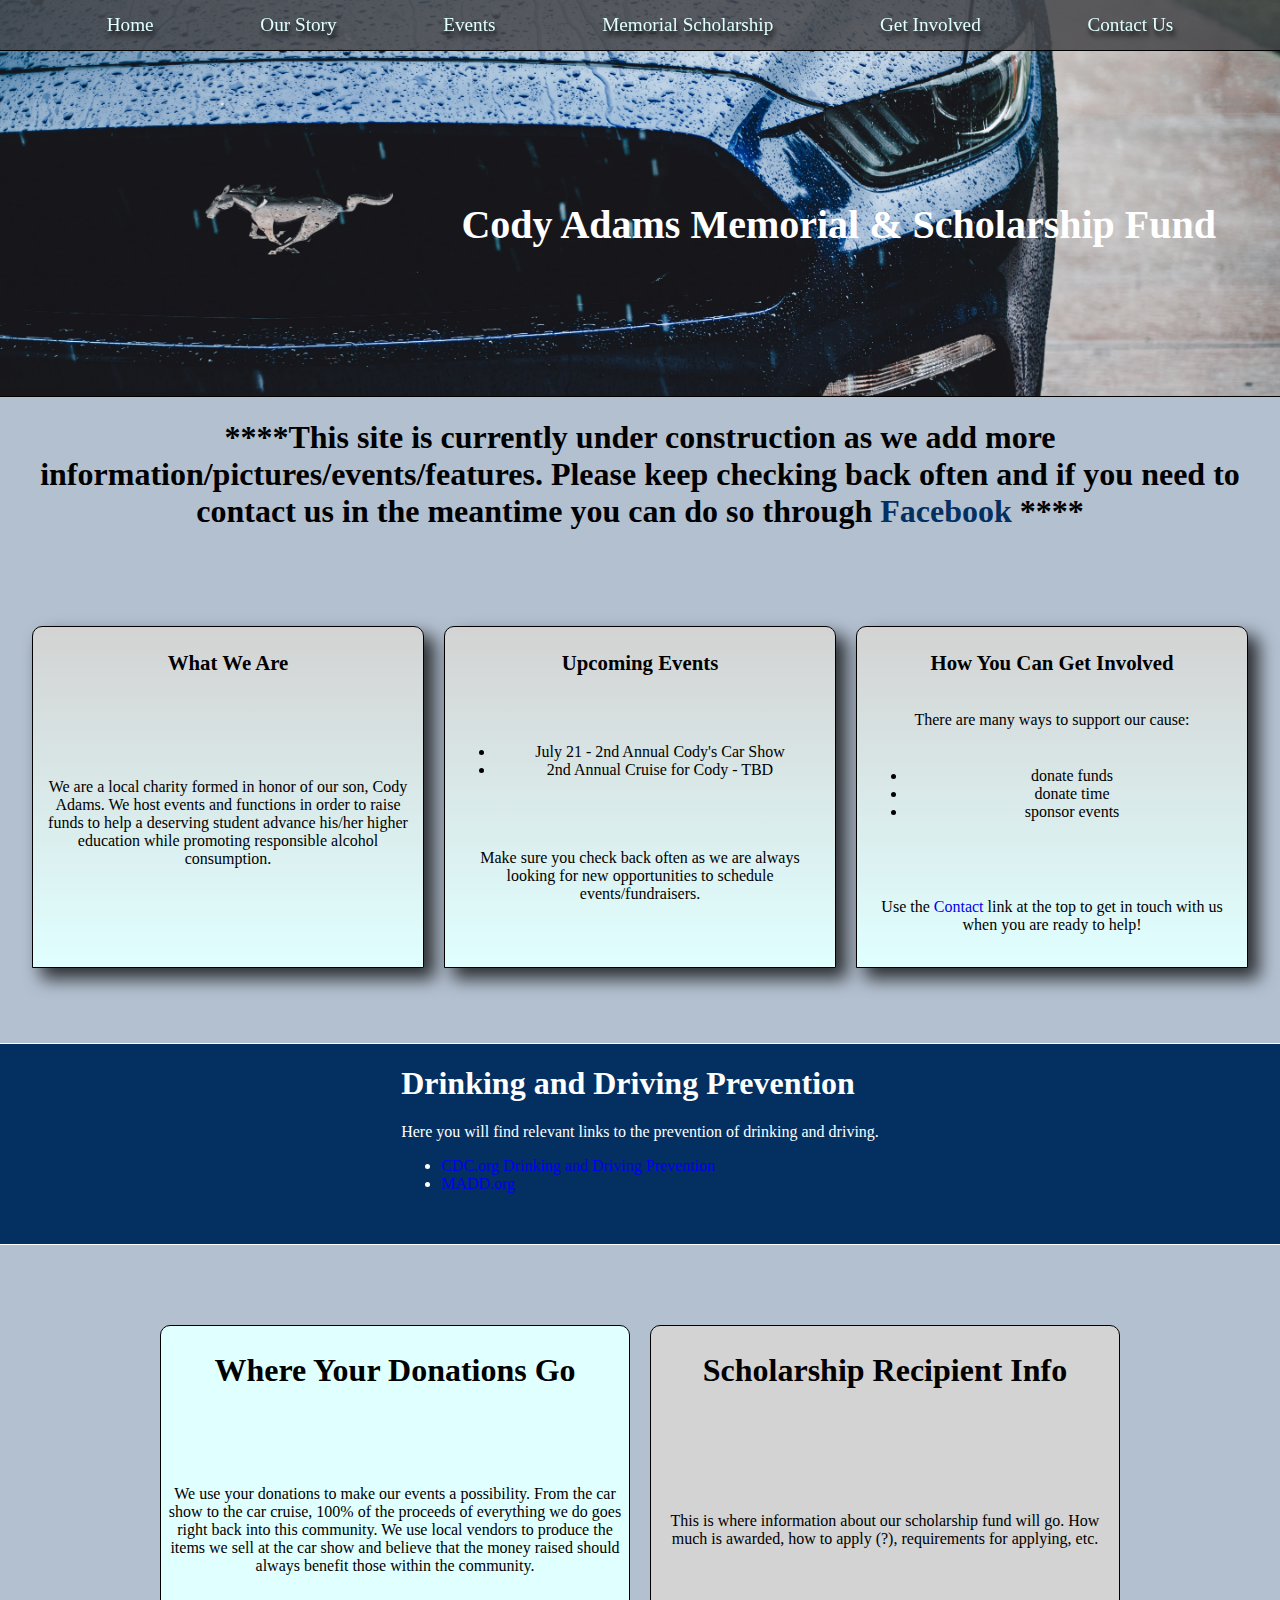
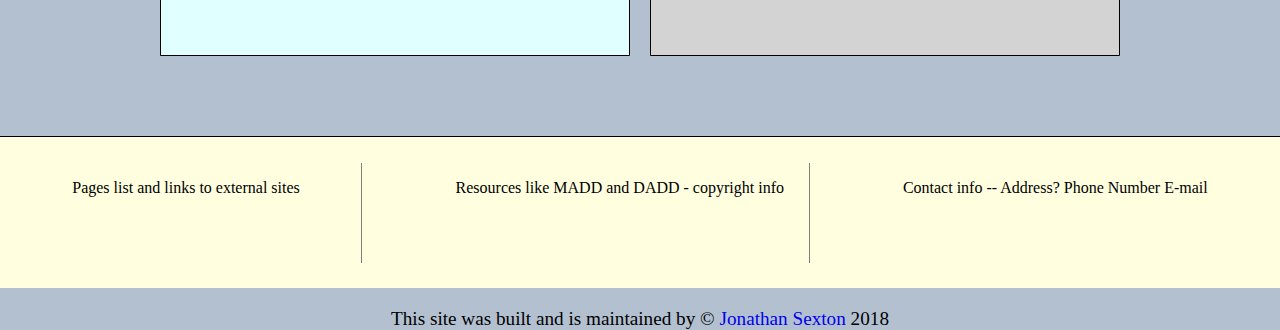
==== index.html @ b2a21eb3 "updated html and css source file names to remove abiguity" ====
<!DOCTYPE html>
<!--[if lt IE 7]>      <html class="no-js lt-ie9 lt-ie8 lt-ie7"> <![endif]-->
<!--[if IE 7]>         <html class="no-js lt-ie9 lt-ie8"> <![endif]-->
<!--[if IE 8]>         <html class="no-js lt-ie9"> <![endif]-->
<!--[if gt IE 8]><!-->
<html class="no-js">
<!--<![endif]-->

<head>
    <meta charset="utf-8">
    <meta http-equiv="X-UA-Compatible" content="IE=edge">
    <title>Cody Adams Memorial & Scholarship Fund</title>
    <meta name="description" content="a website for the cody adams memorial scholarship fund">
    <meta name="viewport" content="width=device-width, initial-scale=1">
    <link rel="stylesheet" href="./css/cody-styles.css">
</head>

<body>
    <!--[if lt IE 7]>
            <p class="browsehappy">You are using an <strong>outdated</strong> browser. Please <a href="#">upgrade your browser</a> to improve your experience.</p>
        <![endif]-->
    <div class="wrapper">
        <main class="content">
            <section class="heading">
                <div class="head">
                    <nav class="header" role="navigation">
                        <div class="header__link" role="link">
                            <a href=#>Home</a>
                        </div>
                        <div class="header__link" role="link">
                            <a href=#>Our Story</a>
                        </div>
                        <div class="header__link" role="link">
                            <a href=#>Events</a>
                        </div>
                        <div class="header__link" role="link">
                            <a href=#>Memorial Scholarship</a>
                        </div>
                        <div class="header__link" role="link">
                            <a href=#>Get Involved</a>
                        </div>
                        <div class="header__link" role="link">
                            <a href=#>Contact Us</a>
                        </div>
                    </nav>
                </div>
            </section>

            <!-- In later versions of the site, this will need to be rebuilt to accommodate the img slider -->
            <section class="jumbotron_header">
                <div class="jumbotron" role="banner">
                    <!-- <img src="./img/cody.PNG"> -->
                    <h1 class="site__title">Cody Adams Memorial & Scholarship Fund</h1>
                </div>
            </section>

            <div class="disclaimer">
                <h1>****This site is currently under construction as we add more information/pictures/events/features. Please
                    keep checking back often and if you need to contact us in the meantime you can do so through
                    <a href="https://www.facebook.com/CODY-CAR-SHOW-1740576969305060/" target="__blank">Facebook</a>
                    </a>****</h1>
            </div>

            <section class="cards">
                <article class="cards_article">
                    <div class="card one">
                        <h1 class="cards__title">What We Are</h1>
                        <p>We are a local charity formed in honor of our son, Cody Adams. We host events and functions in order
                            to raise funds to help a deserving student advance his/her higher education while promoting responsible
                            alcohol consumption. </p>
                    </div>
                </article>

                <article class="cards_article">
                    <div class="card two">
                        <h1 class="cards__title">Upcoming Events</h1>
                        <ul>
                            <li>July 21 - 2nd Annual Cody's Car Show</li>
                            <li>2nd Annual Cruise for Cody - TBD</li>
                        </ul>
                        <p>Make sure you check back often as we are always looking for new opportunities to schedule events/fundraisers.</p>
                    </div>
                </article>

                <article class="cards_article">
                    <div class="card three">
                        <h1 class="cards__title">How You Can Get Involved</h1>
                        <p>There are many ways to support our cause:
                            <ul>
                                <li>donate funds</li>
                                <li>donate time</li>
                                <li>sponsor events</li>
                            </ul>
                        </p>
                        <p>Use the
                            <a href=#>Contact</a> link at the top to get in touch with us when you are ready to help!
                        </p>
                    </div>
                </article>
            </section>

            <section class="prevention">
                <article class="prevention_card">
                    <div class="prevention__card__one">
                        <h1>Drinking and Driving Prevention</h1>
                        <p>Here you will find relevant links to the prevention of drinking and driving.
                            <ul>
                                <li>
                                    <a href="https://www.cdc.gov/motorvehiclesafety/impaired_driving/strategies.html" target="_blank">CDC.org Drinking and Driving Prevention</a>
                                </li>
                                <li><a href="https://www.madd.org/" target="_blank">MADD.org</a></li>
                            </ul>
                        </p>
                    </div>
                </article>
            </section>

            <section class="funds">
                <article class="donations">
                    <div class="donations__card">
                        <h1>Where Your Donations Go</h1>
                        <p>We use your donations to make our events a possibility. From the car show to the car cruise, 100%
                            of the proceeds of everything we do goes right back into this community. We use local vendors
                            to produce the items we sell at the car show and believe that the money raised should always
                            benefit those within the community.</p>
                    </div>
                </article>

                <article class="donations">
                    <div class="scholarship__card">
                        <h1>Scholarship Recipient Info</h1>
                        <p>This is where information about our scholarship fund will go. How much is awarded, how to apply (?),
                            requirements for applying, etc.</p>
                    </div>
                </article>
            </section>


            <footer class="footer_bar">
                <article class="footer__one">
                    <div class="footer__card__one">
                        <p>Pages list and links to external sites</p>
                    </div>
                </article>

                <article class="footer__two">
                    <div class="footer__card__two">
                        <p>Resources like MADD and DADD - copyright info</p>
                    </div>
                </article>

                <article class="footer__three">
                    <div class="footer__card__three">
                        <p>Contact info -- Address? Phone Number E-mail</p>
                    </div>
                </article>

            </footer>
            <div class="copyright">
                <p>This site was built and is maintained by &copy
                    <a href="https://www.powerofgoose.com" target="_blank ">Jonathan Sexton</a> 2018</p>
            </div>
        </main>
        <script src="./js/cody-logic.js"></script>
    </div>
</body>

</html>
---- css/cody-styles.css ----
/* Site wrapper for grid */
body {
  margin: 0;
  padding: 0;
  width: 100%;
  height: 100%;
  box-sizing: border-box;
  /* overflow-x: hidden; */
  background: rgba(3, 47, 98, 0.3)
}
.wrapper {
  display: grid;
}
a {
  text-decoration: none;
}
/* ****** */
/* Header */
/* ****** */
.header {
  display: flex;
  flex-wrap: nowrap;
  justify-content: space-evenly;
  align-items: center;
  height: 50px;
  width: 100%;
  background-color: rgba(69, 69, 73, 0.85);
  border-bottom: 1px solid black;
  position: fixed;
}

.header__link a {
  color: lightcyan;
  font-size: 1.2em;
  text-shadow: 2px 5px 5px black;
}
.header__link:hover {
  transform: scale(1.2);
}
/* ****** */
/* Jumbotron Image(s) */
/* ****** */
.jumbotron {
  margin-top: -2.4%;
  /* Image courtesy of Jonathan Gallegos on www.unsplash.com */
  background-image: url(../img/jonathan-gallegos-728815-unsplash-min.jpg);
  background-position: 68% 32%;
  background-size: cover;
  border-bottom: 1px solid black;
  width: 100%;
  height: 25em;
}

.site__title {
  font-size: 2.5em;
  font-weight: bold;
  color: white;
  text-align: end;
  padding: 16% 5% 0 0;
}
.disclaimer {
  text-align: center;
}
.disclaimer a {
  color: #032F61;
}
.disclaimer a:hover {
  color: rgb(117, 120, 163);
}
/* ****** */
/* Content */
/* ****** */
/* Section Grid */
.cards {
  width: 95%;
  height: 30%;
  display: grid;
  grid-template-columns: repeat(3, 1fr);
  grid-gap: 20px;
  align-items: center;
  margin: auto;
}
.cards__title {
  text-align: center;
  font-size: 1.3em
}
.card {
  text-align: center;
  padding: 10px;
  border: 1px solid black;
  border-top-left-radius: 10px;
  border-top-right-radius: 10px;
  -webkit-box-shadow: 10px 10px 17px 1px rgba(0, 0, 0, 0.75);
  -moz-box-shadow: 10px 10px 17px 1px rgba(0, 0, 0, 0.75);
  box-shadow: 10px 10px 17px 1px rgba(0, 0, 0, 0.75);
  background: linear-gradient(lightgray, lightcyan);
}
/* Individual cards */
.one {
  display: grid;
  height: 20em;
  justify-content: center;
}
.two {
  display: grid;
  height: 20em;
  justify-content: center;
}
.three {
  display: grid;
  height: 20em;
  justify-content: center;
}

.prevention {
  display: grid;
  width: 100%;
  height: 200px;
  justify-content: center;
  background-color: #032F61;
  color: white;
  border-top: 1px solid white;
  border-bottom: 1px solid white;
}

.funds {
  width: 75%;
  height: 30%;
  display: grid;
  grid-template-columns: repeat(2, 1fr);
  grid-gap: 20px;
  align-items: center;
  margin: auto;
}
.donations__card {
  display: grid;
  background-color: lightcyan;
  height: 20em;
  justify-content: center;
  border: 1px solid black;
  border-top-left-radius: 10px;
  border-top-right-radius: 10px;
  padding: 1%;
  text-align: center;
}
.scholarship__card {
  display: grid;
  background-color: lightgrey;
  height: 20em;
  justify-content: center;
  border: 1px solid black;
  border-top-left-radius: 10px;
  border-top-right-radius: 10px;
  padding: 1%;
  text-align: center;
}
/* ****** */
/* About  */
/* ****** */
.about {
  display: grid;
  grid-template-columns: repeat(2, 1fr);
}
/* ****** */
/* Footer */
/* ****** */
.footer_bar {
  display: flex;
  background-color: lightyellow;
  justify-content: space-around;
  padding: 2%;
  height: 100px;
  border-top: 1px solid black;
}
.footer__one {
  border-right: 1px solid gray;
  padding-right: 5%;
}
.footer__two {
  border-right: 1px solid gray;
  padding-right: 2%;
}
.copyright {
  text-align: center;
  font-size: 1.2em;
}
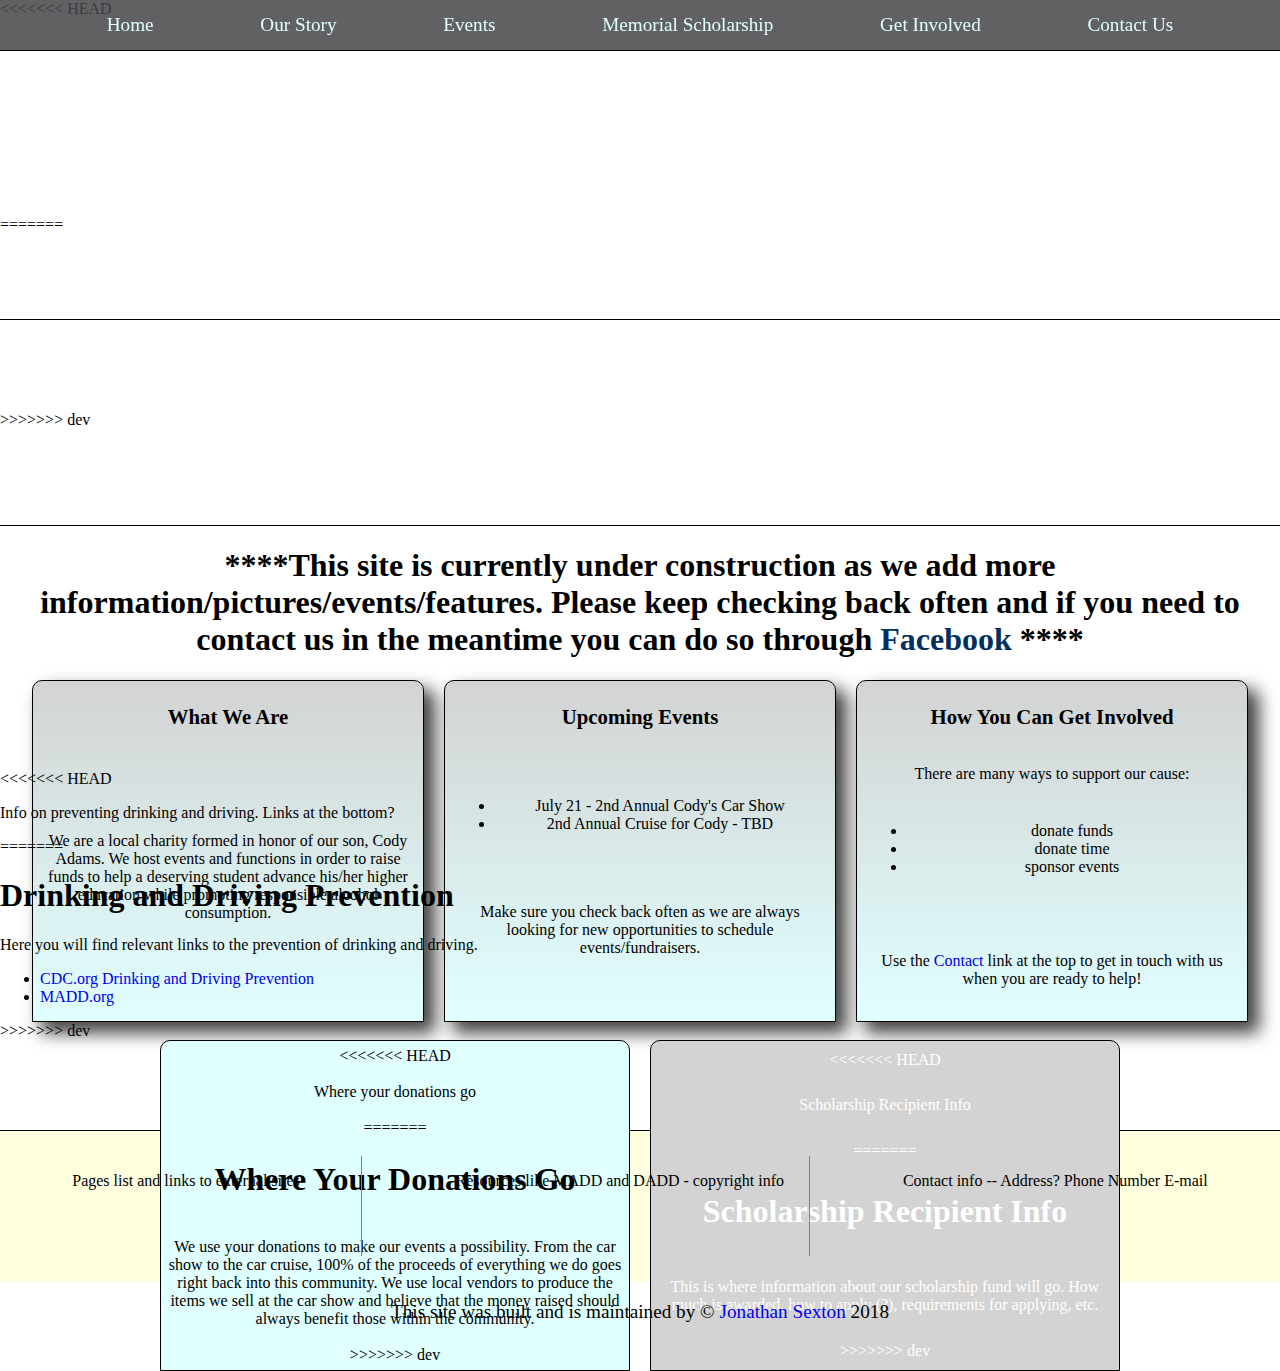
==== commit 54ba6fbb: "changed index and styles to regualr names" ====
--- a/index.html
+++ b/index.html
@@ -46,11 +46,19 @@
                 </div>
             </section>
 
+<<<<<<< HEAD
+            <!-- In later versions of the site, this will need to be rebuilt to accomodate the img slider -->
+            <section class="jumbotron_header">
+                <div class="jumbotron" role="banner">
+                    <!-- <img src="./img/cody.PNG"> -->
+                    <p class="site__title">Cody Adams Memorial & Scholarship Fund</p>
+=======
             <!-- In later versions of the site, this will need to be rebuilt to accommodate the img slider -->
             <section class="jumbotron_header">
                 <div class="jumbotron" role="banner">
                     <!-- <img src="./img/cody.PNG"> -->
                     <h1 class="site__title">Cody Adams Memorial & Scholarship Fund</h1>
+>>>>>>> dev
                 </div>
             </section>
 
@@ -102,6 +110,9 @@
             <section class="prevention">
                 <article class="prevention_card">
                     <div class="prevention__card__one">
+<<<<<<< HEAD
+                        <p>Info on preventing drinking and driving. Links at the bottom?</p>
+=======
                         <h1>Drinking and Driving Prevention</h1>
                         <p>Here you will find relevant links to the prevention of drinking and driving.
                             <ul>
@@ -111,6 +122,7 @@
                                 <li><a href="https://www.madd.org/" target="_blank">MADD.org</a></li>
                             </ul>
                         </p>
+>>>>>>> dev
                     </div>
                 </article>
             </section>
@@ -118,19 +130,27 @@
             <section class="funds">
                 <article class="donations">
                     <div class="donations__card">
+<<<<<<< HEAD
+                        <p>Where your donations go</p>
+=======
                         <h1>Where Your Donations Go</h1>
                         <p>We use your donations to make our events a possibility. From the car show to the car cruise, 100%
                             of the proceeds of everything we do goes right back into this community. We use local vendors
                             to produce the items we sell at the car show and believe that the money raised should always
                             benefit those within the community.</p>
+>>>>>>> dev
                     </div>
                 </article>
 
                 <article class="donations">
                     <div class="scholarship__card">
+<<<<<<< HEAD
+                        <p>Scholarship Recipient Info</p>
+=======
                         <h1>Scholarship Recipient Info</h1>
                         <p>This is where information about our scholarship fund will go. How much is awarded, how to apply (?),
                             requirements for applying, etc.</p>
+>>>>>>> dev
                     </div>
                 </article>
             </section>
--- a/css/cody-styles.css
+++ b/css/cody-styles.css
@@ -6,7 +6,11 @@
   height: 100%;
   box-sizing: border-box;
   /* overflow-x: hidden; */
+<<<<<<< HEAD
+  background: rgba(0, 0, 0, 0.1)
+=======
   background: rgba(3, 47, 98, 0.3)
+>>>>>>> dev
 }
 .wrapper {
   display: grid;
@@ -32,16 +36,97 @@
 .header__link a {
   color: lightcyan;
   font-size: 1.2em;
+<<<<<<< HEAD
+  text-shadow: 1px 1px 1px black;
+}
+/* //TODO - fix zoom on hover */
+.header__link a:hover {
+  transform: scale(0.8);
+  text-decoration: underline;
+=======
   text-shadow: 2px 5px 5px black;
 }
 .header__link:hover {
   transform: scale(1.2);
+>>>>>>> dev
 }
 /* ****** */
 /* Jumbotron Image(s) */
 /* ****** */
 .jumbotron {
   margin-top: -2.4%;
+<<<<<<< HEAD
+  /* Image courtesy of Joey Banks on www.unsplash.com */
+  background-image: url(../img/mustang-joey-banks-min.jpg);
+  background-position: center;
+  background-size: cover;
+  border-bottom: 1px solid black;
+  width: 100%;
+  height: 300px;
+}
+
+.site__title {
+  font-size: 2em;
+  font-weight: bold;
+  color: white;
+  text-align: center;
+  padding-top: 10%;
+}
+.disclaimer {
+  text-align: center;
+}
+.disclaimer a {
+  color: lightcoral;
+}
+.disclaimer a:hover {
+  color: rgb(28, 46, 240);
+}
+/* ****** */
+/* Content */
+/* ****** */
+/* Section Grid */
+.cards {
+  width: 95%;
+  height: 30%;
+  display: grid;
+  grid-template-columns: repeat(3, 1fr);
+  grid-gap: 20px;
+  align-items: center;
+  margin: auto;
+}
+.cards__title {
+  text-align: center;
+  font-size: 1.3em
+}
+.card {
+  text-align: center;
+  padding: 10px;
+  border: 1px solid black;
+  border-top-left-radius: 5%;
+  border-top-right-radius: 5%;
+  -webkit-box-shadow: 10px 10px 17px 1px rgba(0, 0, 0, 0.75);
+  -moz-box-shadow: 10px 10px 17px 1px rgba(0, 0, 0, 0.75);
+  box-shadow: 10px 10px 17px 1px rgba(0, 0, 0, 0.75);
+  background: linear-gradient(lightgray, lightcyan);
+}
+/* Individual cards */
+.one {
+  display: grid;
+  height: 20em;
+  justify-content: center;
+}
+.two {
+  display: grid;
+  height: 20em;
+  justify-content: center;
+}
+.three {
+  display: grid;
+  height: 20em;
+  justify-content: center;
+}
+
+=======
   /* Image courtesy of Jonathan Gallegos on www.unsplash.com */
   background-image: url(../img/jonathan-gallegos-728815-unsplash-min.jpg);
   background-position: 68% 32%;
@@ -112,11 +197,46 @@
   justify-content: center;
 }
 
+>>>>>>> dev
 .prevention {
   display: grid;
   width: 100%;
   height: 200px;
   justify-content: center;
+<<<<<<< HEAD
+  align-content: center;
+  background-color: lightgreen;
+  border-top: 1px solid black;
+  border-bottom: 1px solid black;
+}
+
+.funds {
+  width: 80%;
+  height: 400px;
+  display: grid;
+  grid-template-columns: repeat(2, 1fr);
+  grid-gap: 10px;
+  align-items: center;
+  margin: auto;
+}
+
+.donations__card {
+  display: grid;
+  background-color: lightcyan;
+  height: 300px;
+  justify-content: center;
+  align-items: center;
+  border: 1px solid black;
+}
+
+.scholarship__card {
+  display: grid;
+  background-color: lightgrey;
+  height: 300px;
+  justify-content: center;
+  align-items: center;
+  border: 1px solid black;
+=======
   background-color: #032F61;
   color: white;
   border-top: 1px solid white;
@@ -160,6 +280,7 @@
 .about {
   display: grid;
   grid-template-columns: repeat(2, 1fr);
+>>>>>>> dev
 }
 /* ****** */
 /* Footer */
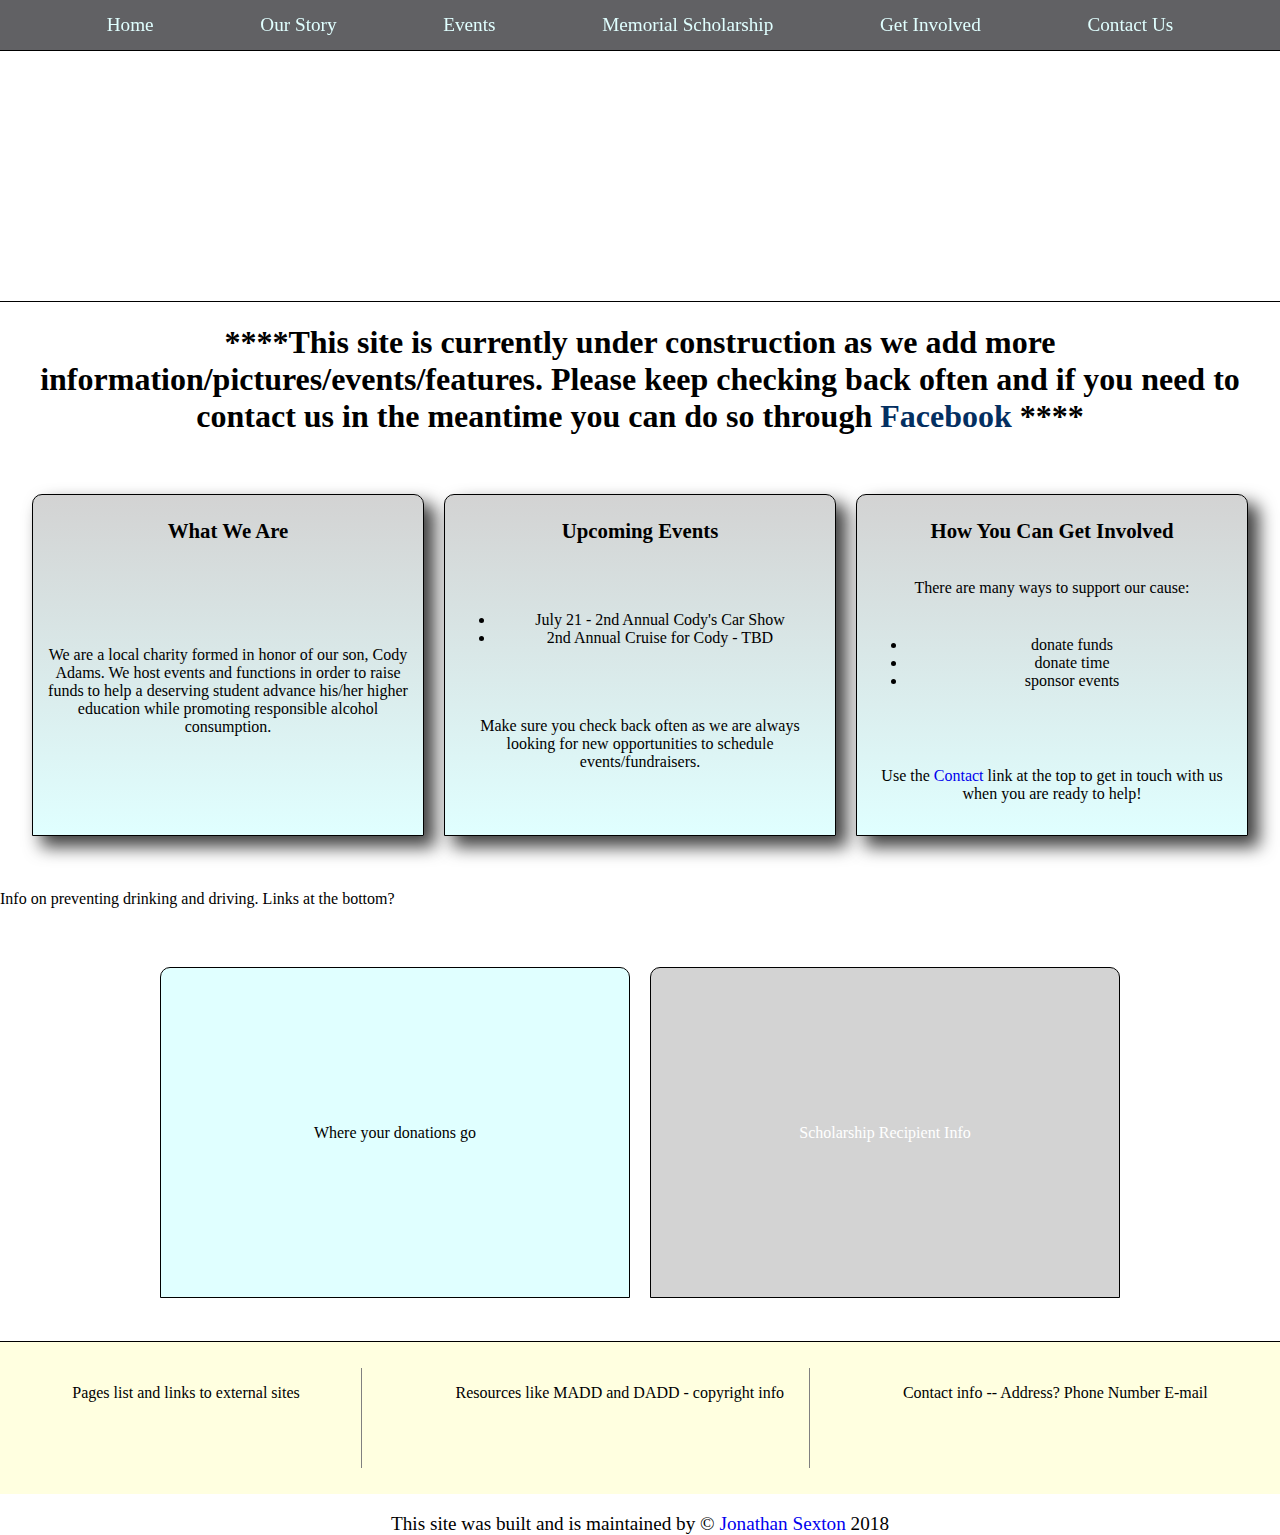
==== commit f2524e4f: "added content to cards" ====
--- a/index.html
+++ b/index.html
@@ -12,7 +12,7 @@
     <title>Cody Adams Memorial & Scholarship Fund</title>
     <meta name="description" content="a website for the cody adams memorial scholarship fund">
     <meta name="viewport" content="width=device-width, initial-scale=1">
-    <link rel="stylesheet" href="./css/cody-styles.css">
+    <link rel="stylesheet" href="./css/styles.css">
 </head>
 
 <body>
@@ -46,19 +46,11 @@
                 </div>
             </section>
 
-<<<<<<< HEAD
             <!-- In later versions of the site, this will need to be rebuilt to accomodate the img slider -->
             <section class="jumbotron_header">
                 <div class="jumbotron" role="banner">
                     <!-- <img src="./img/cody.PNG"> -->
                     <p class="site__title">Cody Adams Memorial & Scholarship Fund</p>
-=======
-            <!-- In later versions of the site, this will need to be rebuilt to accommodate the img slider -->
-            <section class="jumbotron_header">
-                <div class="jumbotron" role="banner">
-                    <!-- <img src="./img/cody.PNG"> -->
-                    <h1 class="site__title">Cody Adams Memorial & Scholarship Fund</h1>
->>>>>>> dev
                 </div>
             </section>
 
@@ -110,19 +102,7 @@
             <section class="prevention">
                 <article class="prevention_card">
                     <div class="prevention__card__one">
-<<<<<<< HEAD
                         <p>Info on preventing drinking and driving. Links at the bottom?</p>
-=======
-                        <h1>Drinking and Driving Prevention</h1>
-                        <p>Here you will find relevant links to the prevention of drinking and driving.
-                            <ul>
-                                <li>
-                                    <a href="https://www.cdc.gov/motorvehiclesafety/impaired_driving/strategies.html" target="_blank">CDC.org Drinking and Driving Prevention</a>
-                                </li>
-                                <li><a href="https://www.madd.org/" target="_blank">MADD.org</a></li>
-                            </ul>
-                        </p>
->>>>>>> dev
                     </div>
                 </article>
             </section>
@@ -130,27 +110,13 @@
             <section class="funds">
                 <article class="donations">
                     <div class="donations__card">
-<<<<<<< HEAD
                         <p>Where your donations go</p>
-=======
-                        <h1>Where Your Donations Go</h1>
-                        <p>We use your donations to make our events a possibility. From the car show to the car cruise, 100%
-                            of the proceeds of everything we do goes right back into this community. We use local vendors
-                            to produce the items we sell at the car show and believe that the money raised should always
-                            benefit those within the community.</p>
->>>>>>> dev
                     </div>
                 </article>
 
                 <article class="donations">
                     <div class="scholarship__card">
-<<<<<<< HEAD
                         <p>Scholarship Recipient Info</p>
-=======
-                        <h1>Scholarship Recipient Info</h1>
-                        <p>This is where information about our scholarship fund will go. How much is awarded, how to apply (?),
-                            requirements for applying, etc.</p>
->>>>>>> dev
                     </div>
                 </article>
             </section>
--- a/css/styles.css
+++ b/css/styles.css
@@ -0,0 +1,307 @@
+/* Site wrapper for grid */
+body {
+  margin: 0;
+  padding: 0;
+  width: 100%;
+  height: 100%;
+  box-sizing: border-box;
+  /* overflow-x: hidden; */
+<<<<<<< HEAD
+  background: rgba(0, 0, 0, 0.1)
+=======
+  background: rgba(3, 47, 98, 0.3)
+>>>>>>> dev
+}
+.wrapper {
+  display: grid;
+}
+a {
+  text-decoration: none;
+}
+/* ****** */
+/* Header */
+/* ****** */
+.header {
+  display: flex;
+  flex-wrap: nowrap;
+  justify-content: space-evenly;
+  align-items: center;
+  height: 50px;
+  width: 100%;
+  background-color: rgba(69, 69, 73, 0.85);
+  border-bottom: 1px solid black;
+  position: fixed;
+}
+
+.header__link a {
+  color: lightcyan;
+  font-size: 1.2em;
+<<<<<<< HEAD
+  text-shadow: 1px 1px 1px black;
+}
+/* //TODO - fix zoom on hover */
+.header__link a:hover {
+  transform: scale(0.8);
+  text-decoration: underline;
+=======
+  text-shadow: 2px 5px 5px black;
+}
+.header__link:hover {
+  transform: scale(1.2);
+>>>>>>> dev
+}
+/* ****** */
+/* Jumbotron Image(s) */
+/* ****** */
+.jumbotron {
+  margin-top: -2.4%;
+<<<<<<< HEAD
+  /* Image courtesy of Joey Banks on www.unsplash.com */
+  background-image: url(../img/mustang-joey-banks-min.jpg);
+  background-position: center;
+  background-size: cover;
+  border-bottom: 1px solid black;
+  width: 100%;
+  height: 300px;
+}
+
+.site__title {
+  font-size: 2em;
+  font-weight: bold;
+  color: white;
+  text-align: center;
+  padding-top: 10%;
+}
+.disclaimer {
+  text-align: center;
+}
+.disclaimer a {
+  color: lightcoral;
+}
+.disclaimer a:hover {
+  color: rgb(28, 46, 240);
+}
+/* ****** */
+/* Content */
+/* ****** */
+/* Section Grid */
+.cards {
+  width: 95%;
+  height: 30%;
+  display: grid;
+  grid-template-columns: repeat(3, 1fr);
+  grid-gap: 20px;
+  align-items: center;
+  margin: auto;
+}
+.cards__title {
+  text-align: center;
+  font-size: 1.3em
+}
+.card {
+  text-align: center;
+  padding: 10px;
+  border: 1px solid black;
+  border-top-left-radius: 5%;
+  border-top-right-radius: 5%;
+  -webkit-box-shadow: 10px 10px 17px 1px rgba(0, 0, 0, 0.75);
+  -moz-box-shadow: 10px 10px 17px 1px rgba(0, 0, 0, 0.75);
+  box-shadow: 10px 10px 17px 1px rgba(0, 0, 0, 0.75);
+  background: linear-gradient(lightgray, lightcyan);
+}
+/* Individual cards */
+.one {
+  display: grid;
+  height: 20em;
+  justify-content: center;
+}
+.two {
+  display: grid;
+  height: 20em;
+  justify-content: center;
+}
+.three {
+  display: grid;
+  height: 20em;
+  justify-content: center;
+}
+
+=======
+  /* Image courtesy of Jonathan Gallegos on www.unsplash.com */
+  background-image: url(../img/jonathan-gallegos-728815-unsplash-min.jpg);
+  background-position: 68% 32%;
+  background-size: cover;
+  border-bottom: 1px solid black;
+  width: 100%;
+  height: 25em;
+}
+
+.site__title {
+  font-size: 2.5em;
+  font-weight: bold;
+  color: white;
+  text-align: end;
+  padding: 16% 5% 0 0;
+}
+.disclaimer {
+  text-align: center;
+}
+.disclaimer a {
+  color: #032F61;
+}
+.disclaimer a:hover {
+  color: rgb(117, 120, 163);
+}
+/* ****** */
+/* Content */
+/* ****** */
+/* Section Grid */
+.cards {
+  width: 95%;
+  height: 30%;
+  display: grid;
+  grid-template-columns: repeat(3, 1fr);
+  grid-gap: 20px;
+  align-items: center;
+  margin: auto;
+}
+.cards__title {
+  text-align: center;
+  font-size: 1.3em
+}
+.card {
+  text-align: center;
+  padding: 10px;
+  border: 1px solid black;
+  border-top-left-radius: 10px;
+  border-top-right-radius: 10px;
+  -webkit-box-shadow: 10px 10px 17px 1px rgba(0, 0, 0, 0.75);
+  -moz-box-shadow: 10px 10px 17px 1px rgba(0, 0, 0, 0.75);
+  box-shadow: 10px 10px 17px 1px rgba(0, 0, 0, 0.75);
+  background: linear-gradient(lightgray, lightcyan);
+}
+/* Individual cards */
+.one {
+  display: grid;
+  height: 20em;
+  justify-content: center;
+}
+.two {
+  display: grid;
+  height: 20em;
+  justify-content: center;
+}
+.three {
+  display: grid;
+  height: 20em;
+  justify-content: center;
+}
+
+>>>>>>> dev
+.prevention {
+  display: grid;
+  width: 100%;
+  height: 200px;
+  justify-content: center;
+<<<<<<< HEAD
+  align-content: center;
+  background-color: lightgreen;
+  border-top: 1px solid black;
+  border-bottom: 1px solid black;
+}
+
+.funds {
+  width: 80%;
+  height: 400px;
+  display: grid;
+  grid-template-columns: repeat(2, 1fr);
+  grid-gap: 10px;
+  align-items: center;
+  margin: auto;
+}
+
+.donations__card {
+  display: grid;
+  background-color: lightcyan;
+  height: 300px;
+  justify-content: center;
+  align-items: center;
+  border: 1px solid black;
+}
+
+.scholarship__card {
+  display: grid;
+  background-color: lightgrey;
+  height: 300px;
+  justify-content: center;
+  align-items: center;
+  border: 1px solid black;
+=======
+  background-color: #032F61;
+  color: white;
+  border-top: 1px solid white;
+  border-bottom: 1px solid white;
+}
+
+.funds {
+  width: 75%;
+  height: 30%;
+  display: grid;
+  grid-template-columns: repeat(2, 1fr);
+  grid-gap: 20px;
+  align-items: center;
+  margin: auto;
+}
+.donations__card {
+  display: grid;
+  background-color: lightcyan;
+  height: 20em;
+  justify-content: center;
+  border: 1px solid black;
+  border-top-left-radius: 10px;
+  border-top-right-radius: 10px;
+  padding: 1%;
+  text-align: center;
+}
+.scholarship__card {
+  display: grid;
+  background-color: lightgrey;
+  height: 20em;
+  justify-content: center;
+  border: 1px solid black;
+  border-top-left-radius: 10px;
+  border-top-right-radius: 10px;
+  padding: 1%;
+  text-align: center;
+}
+/* ****** */
+/* About  */
+/* ****** */
+.about {
+  display: grid;
+  grid-template-columns: repeat(2, 1fr);
+>>>>>>> dev
+}
+/* ****** */
+/* Footer */
+/* ****** */
+.footer_bar {
+  display: flex;
+  background-color: lightyellow;
+  justify-content: space-around;
+  padding: 2%;
+  height: 100px;
+  border-top: 1px solid black;
+}
+.footer__one {
+  border-right: 1px solid gray;
+  padding-right: 5%;
+}
+.footer__two {
+  border-right: 1px solid gray;
+  padding-right: 2%;
+}
+.copyright {
+  text-align: center;
+  font-size: 1.2em;
+}
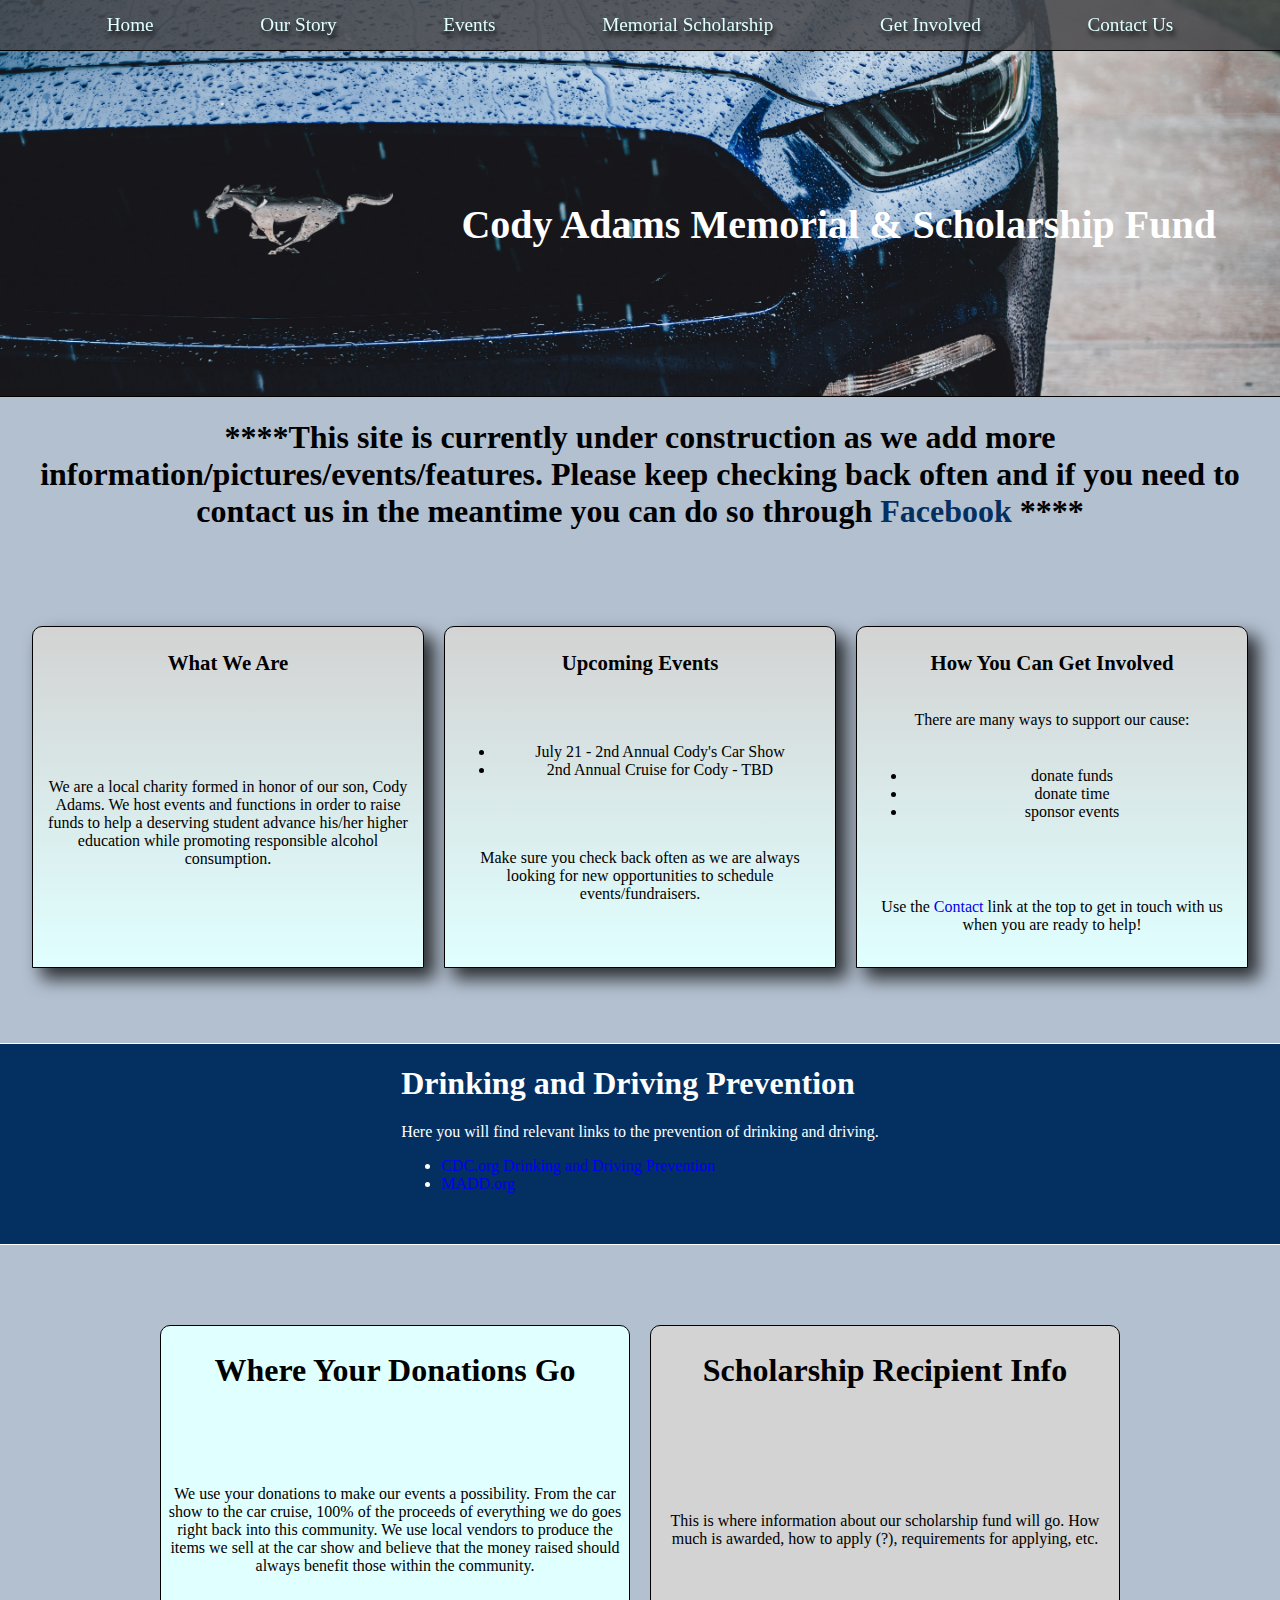
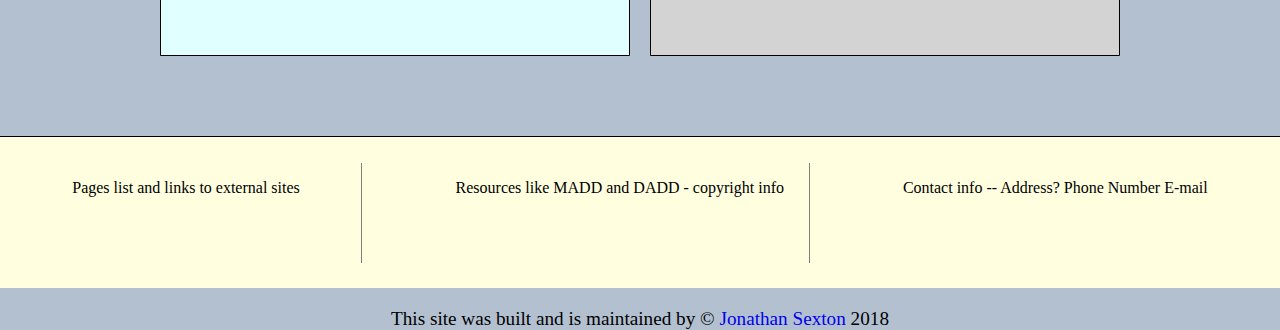
==== commit 1ee68ca7: "fixed card content" ====
--- a/index.html
+++ b/index.html
@@ -46,11 +46,11 @@
                 </div>
             </section>
 
-            <!-- In later versions of the site, this will need to be rebuilt to accomodate the img slider -->
+            <!-- In later versions of the site, this will need to be rebuilt to accommodate the img slider -->
             <section class="jumbotron_header">
                 <div class="jumbotron" role="banner">
                     <!-- <img src="./img/cody.PNG"> -->
-                    <p class="site__title">Cody Adams Memorial & Scholarship Fund</p>
+                    <h1 class="site__title">Cody Adams Memorial & Scholarship Fund</h1>
                 </div>
             </section>
 
@@ -102,7 +102,15 @@
             <section class="prevention">
                 <article class="prevention_card">
                     <div class="prevention__card__one">
-                        <p>Info on preventing drinking and driving. Links at the bottom?</p>
+                        <h1>Drinking and Driving Prevention</h1>
+                        <p>Here you will find relevant links to the prevention of drinking and driving.
+                            <ul>
+                                <li>
+                                    <a href="https://www.cdc.gov/motorvehiclesafety/impaired_driving/strategies.html" target="_blank">CDC.org Drinking and Driving Prevention</a>
+                                </li>
+                                <li><a href="https://www.madd.org/" target="_blank">MADD.org</a></li>
+                            </ul>
+                        </p>
                     </div>
                 </article>
             </section>
@@ -110,13 +118,19 @@
             <section class="funds">
                 <article class="donations">
                     <div class="donations__card">
-                        <p>Where your donations go</p>
+                        <h1>Where Your Donations Go</h1>
+                        <p>We use your donations to make our events a possibility. From the car show to the car cruise, 100%
+                            of the proceeds of everything we do goes right back into this community. We use local vendors
+                            to produce the items we sell at the car show and believe that the money raised should always
+                            benefit those within the community.</p>
                     </div>
                 </article>
 
                 <article class="donations">
                     <div class="scholarship__card">
-                        <p>Scholarship Recipient Info</p>
+                        <h1>Scholarship Recipient Info</h1>
+                        <p>This is where information about our scholarship fund will go. How much is awarded, how to apply (?),
+                            requirements for applying, etc.</p>
                     </div>
                 </article>
             </section>
--- a/css/styles.css
+++ b/css/styles.css
@@ -6,11 +6,7 @@
   height: 100%;
   box-sizing: border-box;
   /* overflow-x: hidden; */
-<<<<<<< HEAD
-  background: rgba(0, 0, 0, 0.1)
-=======
   background: rgba(3, 47, 98, 0.3)
->>>>>>> dev
 }
 .wrapper {
   display: grid;
@@ -36,97 +32,16 @@
 .header__link a {
   color: lightcyan;
   font-size: 1.2em;
-<<<<<<< HEAD
-  text-shadow: 1px 1px 1px black;
-}
-/* //TODO - fix zoom on hover */
-.header__link a:hover {
-  transform: scale(0.8);
-  text-decoration: underline;
-=======
   text-shadow: 2px 5px 5px black;
 }
 .header__link:hover {
   transform: scale(1.2);
->>>>>>> dev
 }
 /* ****** */
 /* Jumbotron Image(s) */
 /* ****** */
 .jumbotron {
   margin-top: -2.4%;
-<<<<<<< HEAD
-  /* Image courtesy of Joey Banks on www.unsplash.com */
-  background-image: url(../img/mustang-joey-banks-min.jpg);
-  background-position: center;
-  background-size: cover;
-  border-bottom: 1px solid black;
-  width: 100%;
-  height: 300px;
-}
-
-.site__title {
-  font-size: 2em;
-  font-weight: bold;
-  color: white;
-  text-align: center;
-  padding-top: 10%;
-}
-.disclaimer {
-  text-align: center;
-}
-.disclaimer a {
-  color: lightcoral;
-}
-.disclaimer a:hover {
-  color: rgb(28, 46, 240);
-}
-/* ****** */
-/* Content */
-/* ****** */
-/* Section Grid */
-.cards {
-  width: 95%;
-  height: 30%;
-  display: grid;
-  grid-template-columns: repeat(3, 1fr);
-  grid-gap: 20px;
-  align-items: center;
-  margin: auto;
-}
-.cards__title {
-  text-align: center;
-  font-size: 1.3em
-}
-.card {
-  text-align: center;
-  padding: 10px;
-  border: 1px solid black;
-  border-top-left-radius: 5%;
-  border-top-right-radius: 5%;
-  -webkit-box-shadow: 10px 10px 17px 1px rgba(0, 0, 0, 0.75);
-  -moz-box-shadow: 10px 10px 17px 1px rgba(0, 0, 0, 0.75);
-  box-shadow: 10px 10px 17px 1px rgba(0, 0, 0, 0.75);
-  background: linear-gradient(lightgray, lightcyan);
-}
-/* Individual cards */
-.one {
-  display: grid;
-  height: 20em;
-  justify-content: center;
-}
-.two {
-  display: grid;
-  height: 20em;
-  justify-content: center;
-}
-.three {
-  display: grid;
-  height: 20em;
-  justify-content: center;
-}
-
-=======
   /* Image courtesy of Jonathan Gallegos on www.unsplash.com */
   background-image: url(../img/jonathan-gallegos-728815-unsplash-min.jpg);
   background-position: 68% 32%;
@@ -197,46 +112,11 @@
   justify-content: center;
 }
 
->>>>>>> dev
 .prevention {
   display: grid;
   width: 100%;
   height: 200px;
   justify-content: center;
-<<<<<<< HEAD
-  align-content: center;
-  background-color: lightgreen;
-  border-top: 1px solid black;
-  border-bottom: 1px solid black;
-}
-
-.funds {
-  width: 80%;
-  height: 400px;
-  display: grid;
-  grid-template-columns: repeat(2, 1fr);
-  grid-gap: 10px;
-  align-items: center;
-  margin: auto;
-}
-
-.donations__card {
-  display: grid;
-  background-color: lightcyan;
-  height: 300px;
-  justify-content: center;
-  align-items: center;
-  border: 1px solid black;
-}
-
-.scholarship__card {
-  display: grid;
-  background-color: lightgrey;
-  height: 300px;
-  justify-content: center;
-  align-items: center;
-  border: 1px solid black;
-=======
   background-color: #032F61;
   color: white;
   border-top: 1px solid white;
@@ -280,7 +160,6 @@
 .about {
   display: grid;
   grid-template-columns: repeat(2, 1fr);
->>>>>>> dev
 }
 /* ****** */
 /* Footer */
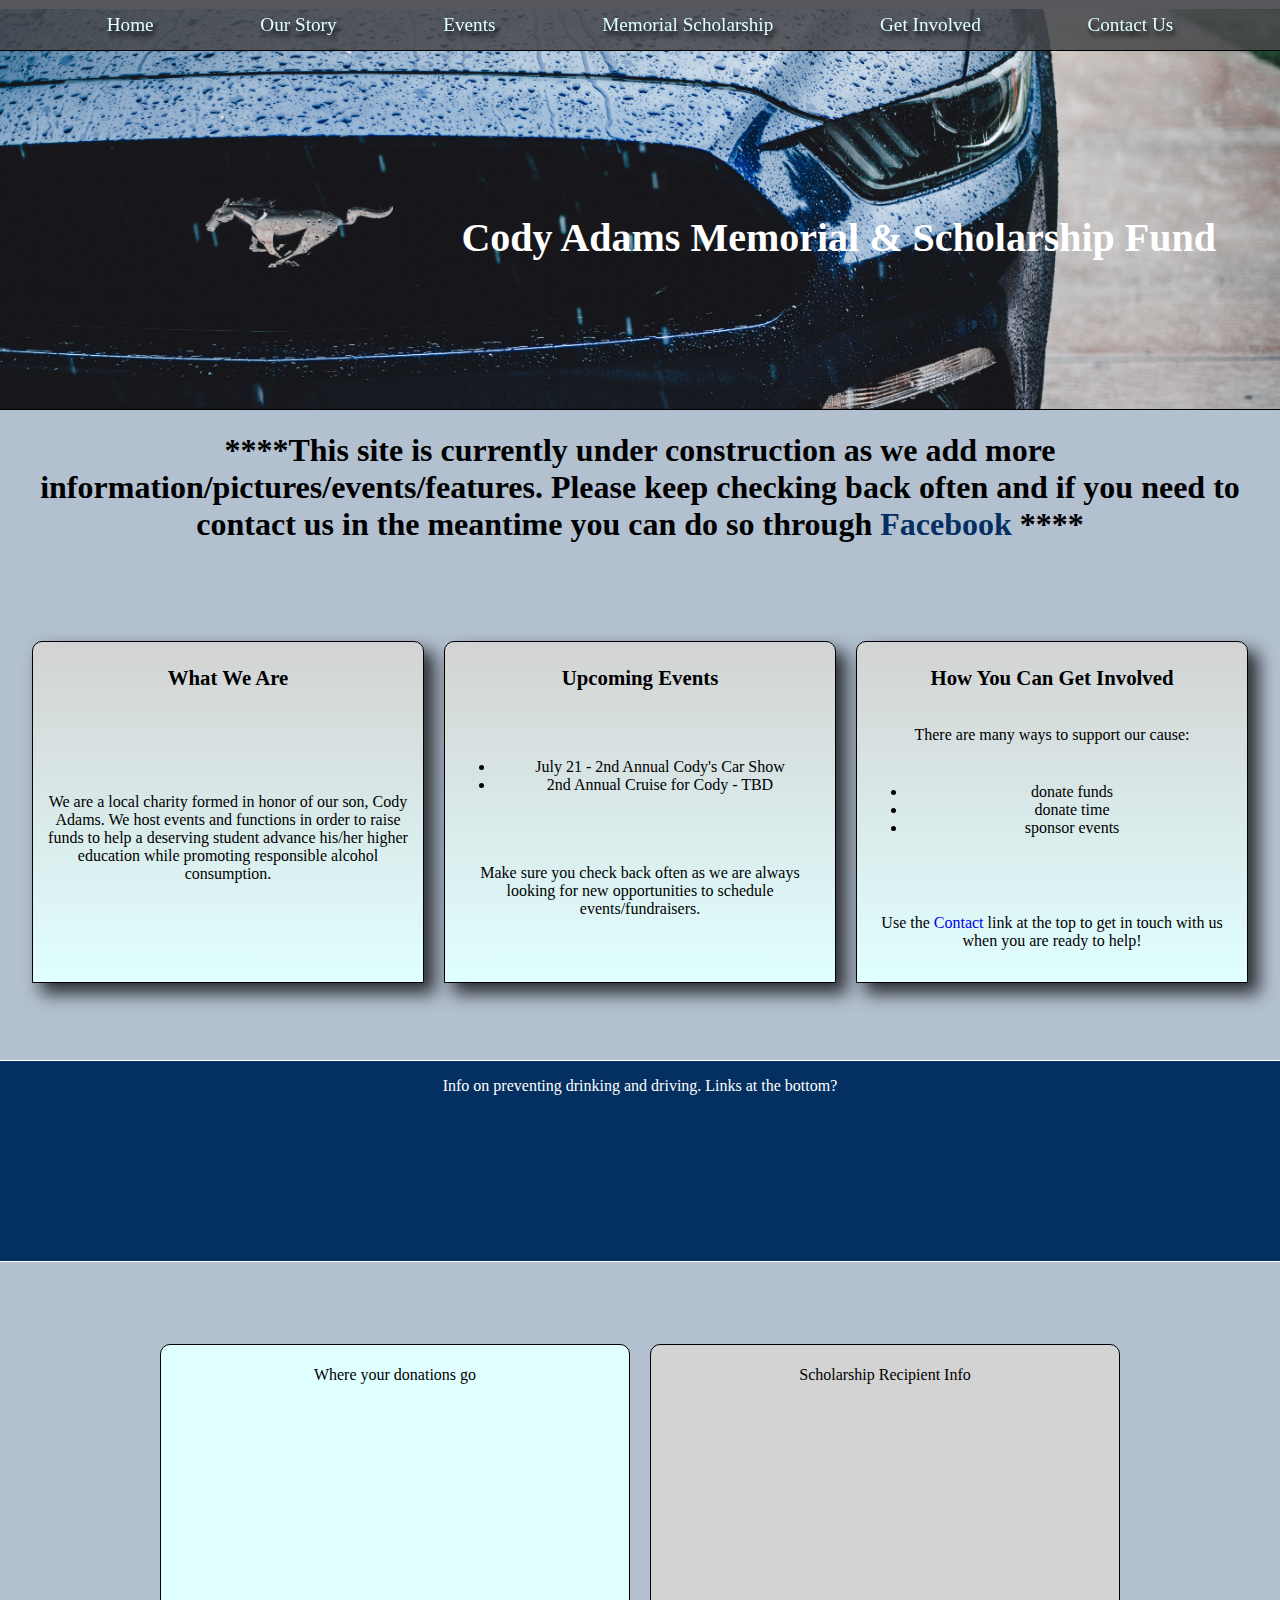
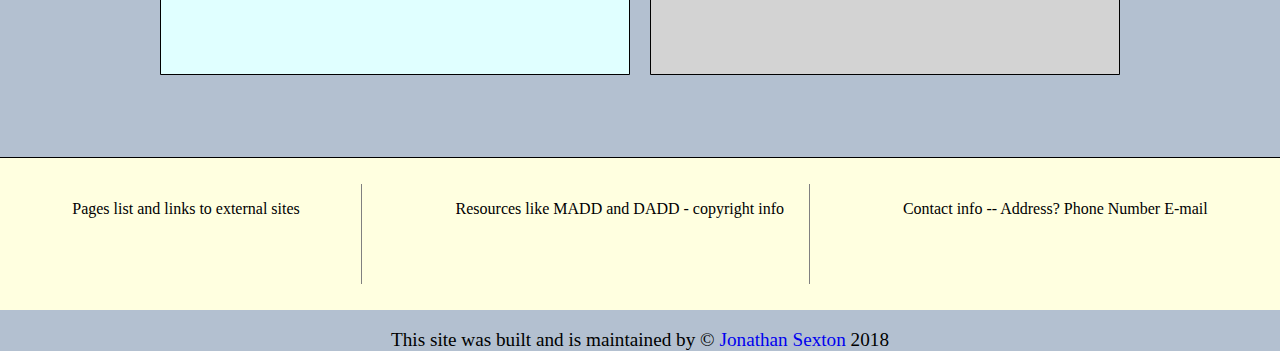
==== commit 76cbe2de: "Merge https://github.com/JS-goose/Cody-Adams-Site into dev" ====
--- a/index.html
+++ b/index.html
@@ -46,11 +46,11 @@
                 </div>
             </section>
 
-            <!-- In later versions of the site, this will need to be rebuilt to accommodate the img slider -->
+            <!-- In later versions of the site, this will need to be rebuilt to accomodate the img slider -->
             <section class="jumbotron_header">
                 <div class="jumbotron" role="banner">
                     <!-- <img src="./img/cody.PNG"> -->
-                    <h1 class="site__title">Cody Adams Memorial & Scholarship Fund</h1>
+                    <p class="site__title">Cody Adams Memorial & Scholarship Fund</p>
                 </div>
             </section>
 
@@ -102,15 +102,7 @@
             <section class="prevention">
                 <article class="prevention_card">
                     <div class="prevention__card__one">
-                        <h1>Drinking and Driving Prevention</h1>
-                        <p>Here you will find relevant links to the prevention of drinking and driving.
-                            <ul>
-                                <li>
-                                    <a href="https://www.cdc.gov/motorvehiclesafety/impaired_driving/strategies.html" target="_blank">CDC.org Drinking and Driving Prevention</a>
-                                </li>
-                                <li><a href="https://www.madd.org/" target="_blank">MADD.org</a></li>
-                            </ul>
-                        </p>
+                        <p>Info on preventing drinking and driving. Links at the bottom?</p>
                     </div>
                 </article>
             </section>
@@ -118,19 +110,13 @@
             <section class="funds">
                 <article class="donations">
                     <div class="donations__card">
-                        <h1>Where Your Donations Go</h1>
-                        <p>We use your donations to make our events a possibility. From the car show to the car cruise, 100%
-                            of the proceeds of everything we do goes right back into this community. We use local vendors
-                            to produce the items we sell at the car show and believe that the money raised should always
-                            benefit those within the community.</p>
+                        <p>Where your donations go</p>
                     </div>
                 </article>
 
                 <article class="donations">
                     <div class="scholarship__card">
-                        <h1>Scholarship Recipient Info</h1>
-                        <p>This is where information about our scholarship fund will go. How much is awarded, how to apply (?),
-                            requirements for applying, etc.</p>
+                        <p>Scholarship Recipient Info</p>
                     </div>
                 </article>
             </section>
